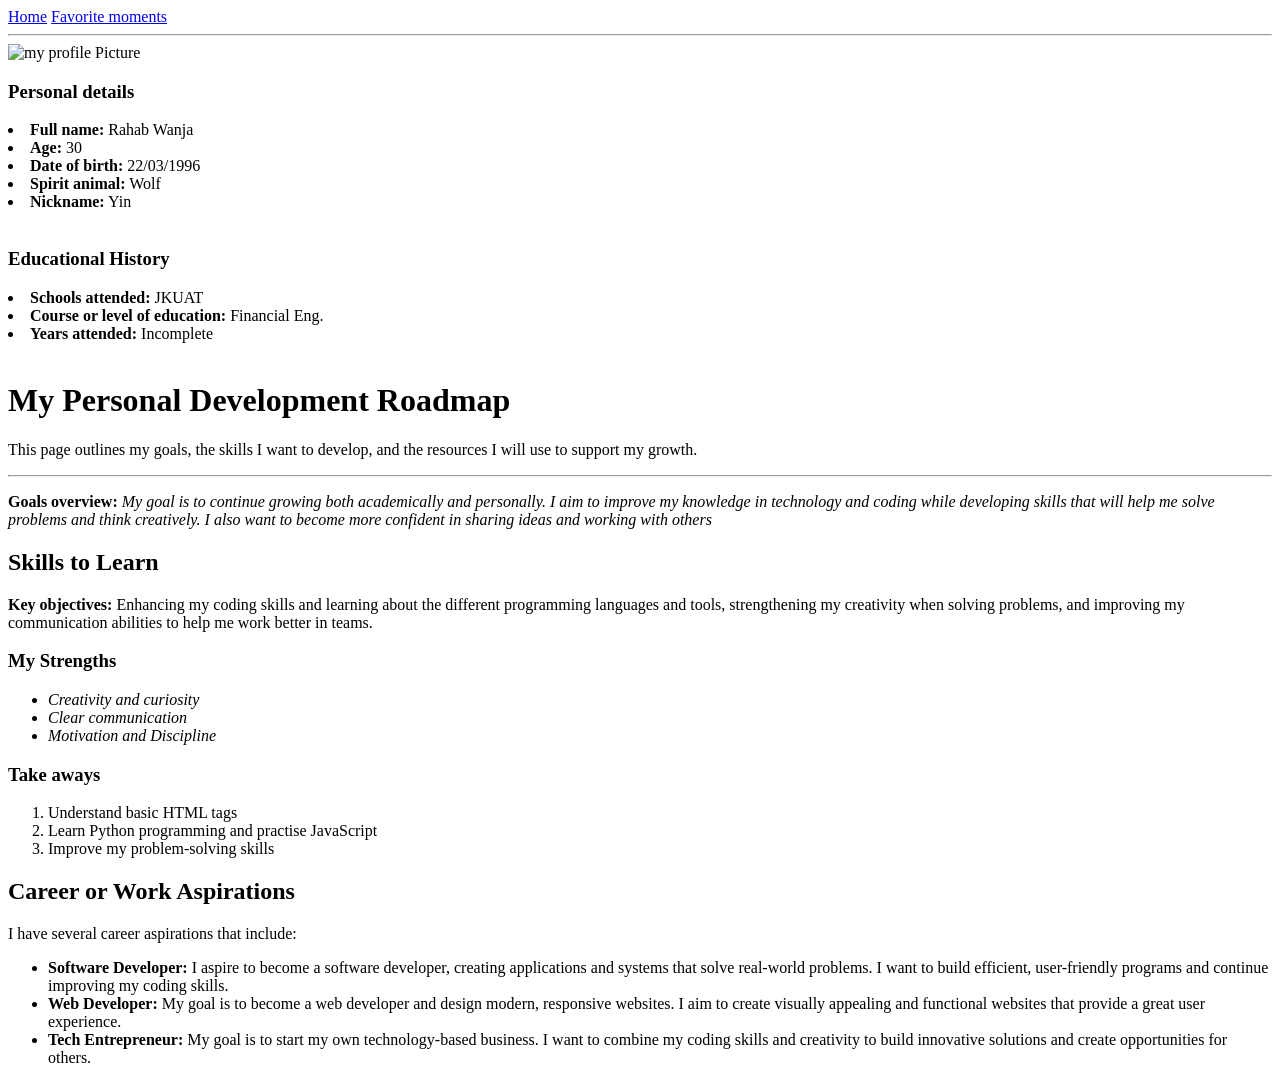
==== index.html @ 22a32845 "commiting files" ====
<!DOCTYPE html>
<html lang="en">
<head>
    <meta charset="UTF-8">
    <meta name="viewport" content="width=device-width, initial-scale=1.0">
    <title>Personal Development Roadmap</title>
</head>

<body>
  <!-- navigation bar -->
   <div id="navigation">
     <nav>
        <a href="index.html">Home</a>
        <a href="moments.html">Favorite moments</a>
     </nav>
   </div>
   <hr>

   <!-- personal information -->
<section>
  <div id="Personal-details Section">
    <img src="./personal-portfolio/assets/images/IMG_4345.jpeg" alt="my profile Picture" width="150" height="150">

    <h3>Personal details</h3>
    <!-- short introduction -->
      <li><strong>Full name:</strong> Rahab Wanja</li>
      <li><strong>Age:</strong> 30</li>
      <li><strong>Date of birth:</strong> 22/03/1996</li>
      <li><strong>Spirit animal:</strong> Wolf</li>
      <li><strong>Nickname:</strong> Yin</li>
  </div>
</section>

<br>
<section>
    <h3>Educational History</h3>
    <div id="Educational History Section">
    <!-- short education background -->
       <li><strong>Schools attended:</strong> JKUAT</li>
       <LI><strong>Course or level of education:</strong> Financial Eng.</LI>
       <li><strong>Years attended:</strong> Incomplete</li>
  </div>
</section>

<br>
<header>
  <!-- personal development roadmap-->
   <div id="personal development">
      <h1>My Personal Development Roadmap</h1>
      <p>This page outlines my goals, the skills I want to develop, and the resources I will use to support my growth.</p>
   </div>
</header>

<section>
  <hr>

  <!-- goals section -->
  <p><strong>Goals overview:</strong> <em>My goal is to continue growing both academically and personally. I aim to improve my knowledge in technology and coding while developing skills that will help me solve problems and think creatively. I also want to become more confident in sharing ideas and working with others</em></p>
</section>

 <section>
    <div>
     <h2>Skills to Learn</h2>
     <p><strong>Key objectives:</strong> Enhancing my coding skills and learning about the different programming languages and tools, strengthening my creativity when solving problems, and improving my communication abilities to help me work better in teams.</p>
     <div>
       <h3>My Strengths</h3>
       <ul>
         <li><em>Creativity and curiosity</em></li>
         <li><em>Clear communication</em></li>
         <li><em>Motivation and Discipline</em></li>
       </ul>
      <div>
        <h3>Take aways</h3> 
       
        <ol>
         <li>Understand basic HTML tags</li>
         <li>Learn Python programming and practise JavaScript</li>
         <li>Improve my problem-solving skills</li>
        </ol>
   </div>
</section>

<!-- Work aspirations Section -->
<section>
    <div id="Work Aspirations">
        <h2>Career or Work Aspirations</h2>
          <p>I have several career aspirations that include:</p>
          <ul>
            <li><strong>Software Developer:</strong> I aspire to become a software developer, creating applications and systems that solve real-world problems. I want to build efficient, user-friendly programs and continue improving my coding skills.</li>
            <li><strong>Web Developer:</strong> My goal is to become a web developer and design modern, responsive websites. I aim to create visually appealing and functional websites that provide a great user experience.</li>
            <li><strong>Tech Entrepreneur:</strong> My goal is to start my own technology-based business. I want to combine my coding skills and creativity to build innovative solutions and create opportunities for others.</li>
          </ul>
    </div>

</body>
</html>
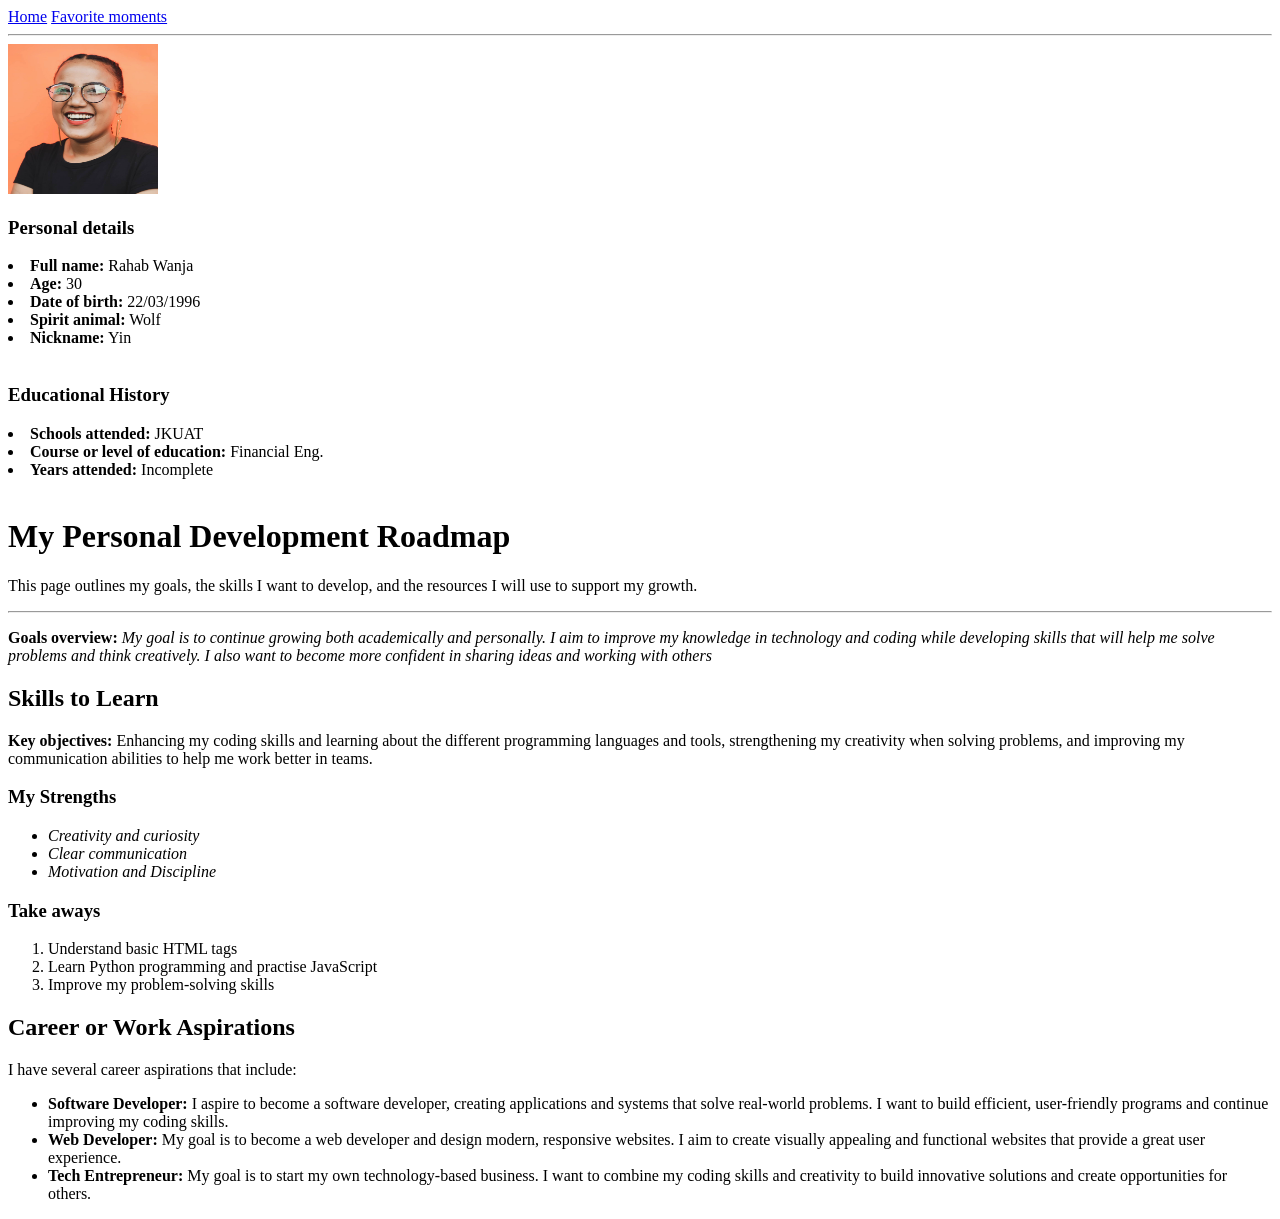
==== commit 35cb07dc: "modified html with css" ====
--- a/index.html
+++ b/index.html
@@ -4,6 +4,7 @@
     <meta charset="UTF-8">
     <meta name="viewport" content="width=device-width, initial-scale=1.0">
     <title>Personal Development Roadmap</title>
+    <link rel="stylesheet" href="styles.css">
 </head>
 
 <body>
@@ -19,7 +20,7 @@
    <!-- personal information -->
 <section>
   <div id="Personal-details Section">
-    <img src="./personal-portfolio/assets/images/IMG_4345.jpeg" alt="my profile Picture" width="150" height="150">
+    <img src="./assets/images/IMG_4345.jpeg" alt="my profile Picture" width="150" height="150">
 
     <h3>Personal details</h3>
     <!-- short introduction -->
